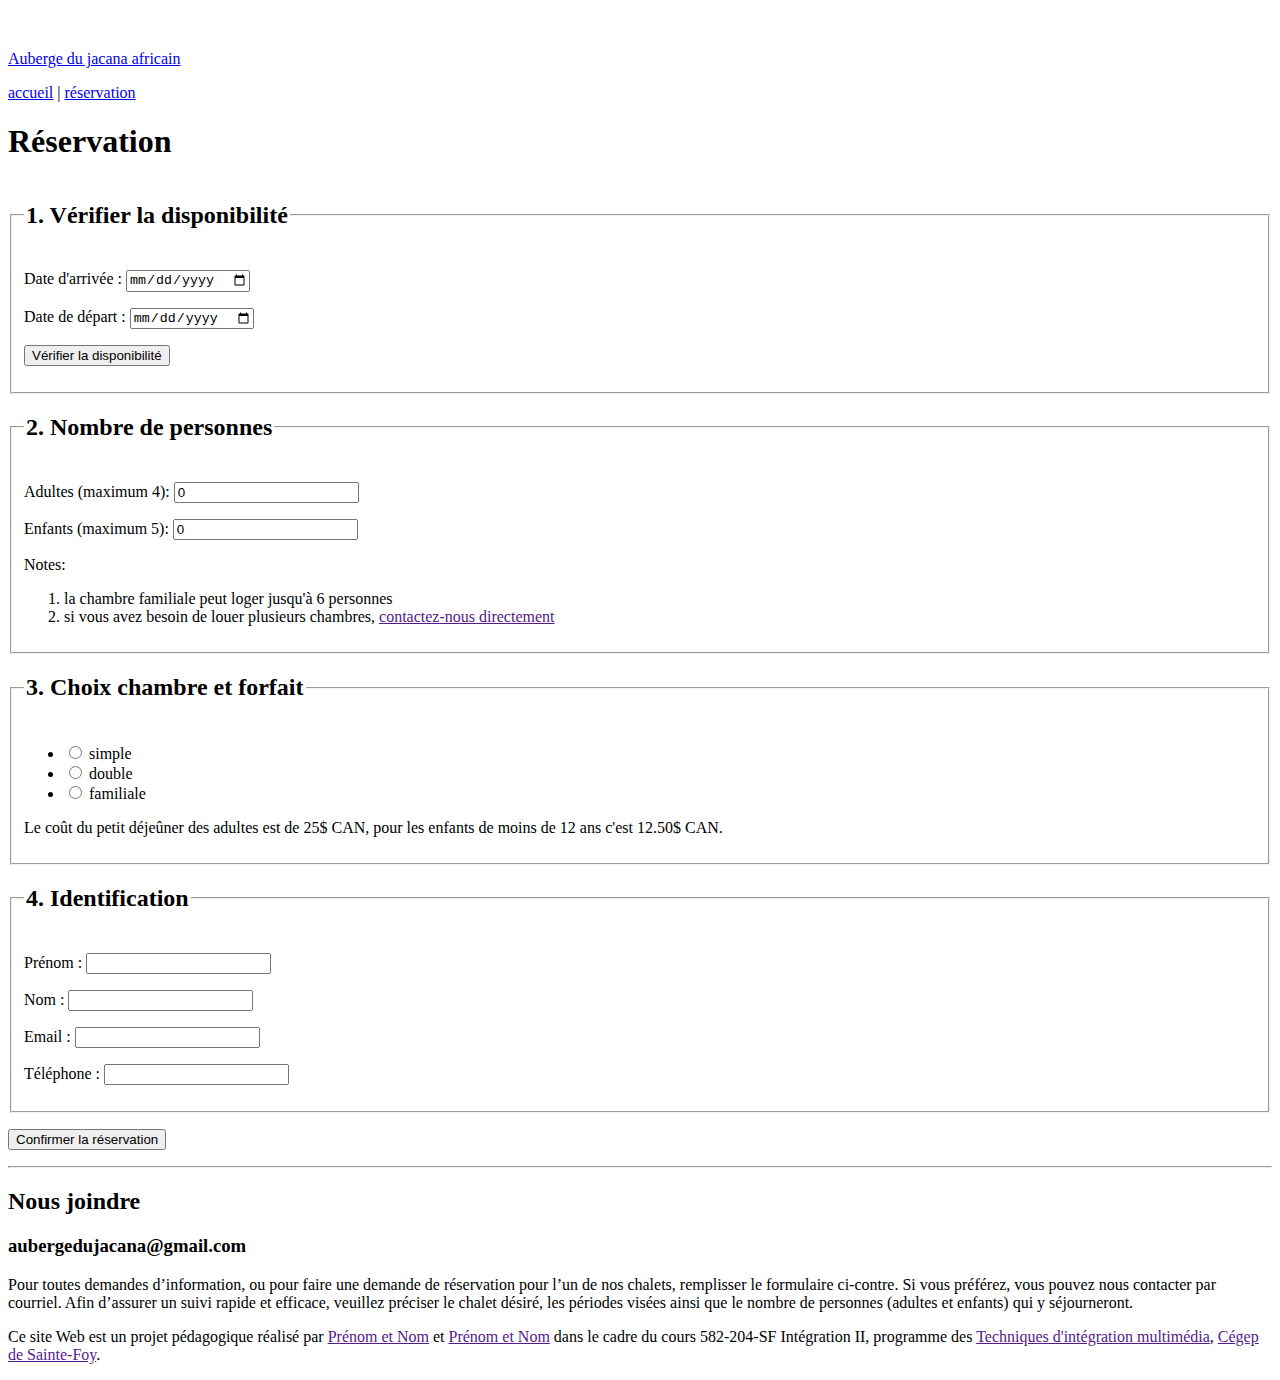
==== reservation/index.html @ 4b120c17 "TP 2 - volet 1" ====
<!DOCTYPE html>
<html lang="fr">

<head>
    <meta charset="UTF-8">
    <meta http-equiv="X-UA-Compatible" content="IE=edge">
    <meta name="viewport" content="width=device-width, initial-scale=1.0">

    <title>Réservation | Auberge du jacana africain</title>

</head>

<body>
    <header>
        <a href="../index.html">
            <p><img src="../images/logo-jacana.png" alt=""></p>
            <p class="titre">Auberge du jacana africain</p>
        </a>
        <!-- Ajouter un menu : Accueil, Historique, Région, Contact, Réservation -->
        <p> <a href="../index.html">accueil</a> | <a href="index.html">réservation</a>
    </header>

    <main>
        <h1>Réservation</h1>
        <form id="reservation-form" action="reservation.html">
            <fieldset class="form-section">
                <legend>
                    <h2>1. Vérifier la disponibilité</h2>
                </legend>
                <p>
                    <label for="date-arrivee">Date d'arrivée :</label>
                    <input required type="date" id="date-arrivee" name="date-arrivee">
                </p>

                <p>
                    <label for="date-depart">Date de départ :</label>
                    <input required type="date" id="date-depart" name="date-depart">
                </p>

                <p><button type="button" id="check-availability-button">Vérifier la disponibilité</button></p>
                <p id="availability-message"></p>
            </fieldset>

            <fieldset class="form-section">
                <legend>
                    <h2>2. Nombre de personnes </h2>
                </legend>
                <p>
                    <label for="adultes">Adultes (maximum 4):</label>
                    <input required id="adultes" name="adultes" type="number" value="0" max="4">
                </p>

                <p>
                    <label for="enfants">Enfants (maximum 5):</label>
                    <input required id="enfants" name="enfants" type="number" value="0" max="5">
                </p>

                <p class="notes">
                    Notes:
                </p>

                <ol>
                    <li>la chambre familiale peut loger jusqu'à 6 personnes</li>
                    <li>si vous avez besoin de louer plusieurs chambres, <a href="">contactez-nous directement</a></li>
                </ol>
            </fieldset>

            <fieldset class="form-section">
                <legend>
                    <h2>3. Choix chambre et forfait </h2>
                </legend>

                <!-- Trois boutons radio pour le choix du type de chambre simple, double ou familiale 
                Les boutons doivent être des images cliquables: utiliser images/types-de-chambre -->
                <ul>
                    <li>
                        <input required name="choixChambre" id="simple" type="radio" value="simple" />
                        <label for="simple">simple</label>
                    </li>
                    <li>
                        <input name="choixChambre" id="double" type="radio" value="double" />
                        <label for="chocolat">double</label>
                    </li>
                    <li>
                        <input name="choixChambre" id="familiale" type="radio" value="familiale" />
                        <label for="familiale">familiale</label>
                    </li>
                </ul>
                <!-- [case à cocher] Inclure le petit déjeuner s'il-vous-plaît -->

                <p> Le coût du petit déjeûner des adultes est de 25$ CAN, pour les enfants de moins de 12 ans c'est
                    12.50$
                    CAN.</p>

            </fieldset>

            <fieldset class="form-section">
                <legend>
                    <h2>4. Identification</h2>
                </legend>
                <p>
                    <label for="prenom">Prénom :</label>
                    <input required id="prenom" name="prenom" type="text" pattern="[A-Za-z\s]{2,32}">
                </p>

                <p>
                    <label for="nom">Nom :</label>
                    <input required id="nom" name="nom" type="text" pattern="[A-Za-z\s]{2,32}">
                </p>

                <p>
                    <label for="email">Email :</label>
                    <input required id="email" name="email" type="email">
                </p>

                <p>
                    <label for="telephone">Téléphone :</label>
                    <input required id="telephone" name="telephone" type="tel" pattern="[0-9]{3}[0-9]{3}[0-9]{4}" maxlength="10">
                </p>
            </fieldset>

            <p><button type="submit" id="bouton-soumettre">Confirmer la réservation</button></p>
        </form>
    </main>
    <hr>
    <aside>
        <h2>Nous joindre</h2>
        <h3>aubergedujacana@gmail.com</h3>
        <p>
            Pour toutes demandes d’information, ou pour faire une demande de réservation pour l’un de nos chalets,
            remplisser le formulaire ci-contre.
            Si vous préférez, vous pouvez nous contacter par courriel.
            Afin d’assurer un suivi rapide et efficace, veuillez préciser le chalet désiré, les périodes visées ainsi
            que le nombre de personnes (adultes et enfants) qui y séjourneront.

        </p>
    </aside>
    <footer>
        <!-- Intégrer les medias sociaux instagram et facebook + un bouton pour partager cette page -->
        <p>
            Ce site Web est un projet pédagogique réalisé par
            <a href="">Prénom et Nom</a> et <a href="">Prénom et Nom</a> dans le cadre du cours 582-204-SF Intégration
            II,
            programme des <a href="">Techniques d'intégration multimédia</a>,
            <a href="">Cégep de Sainte-Foy</a>.
        </p>
    </footer>
</body>

</html>
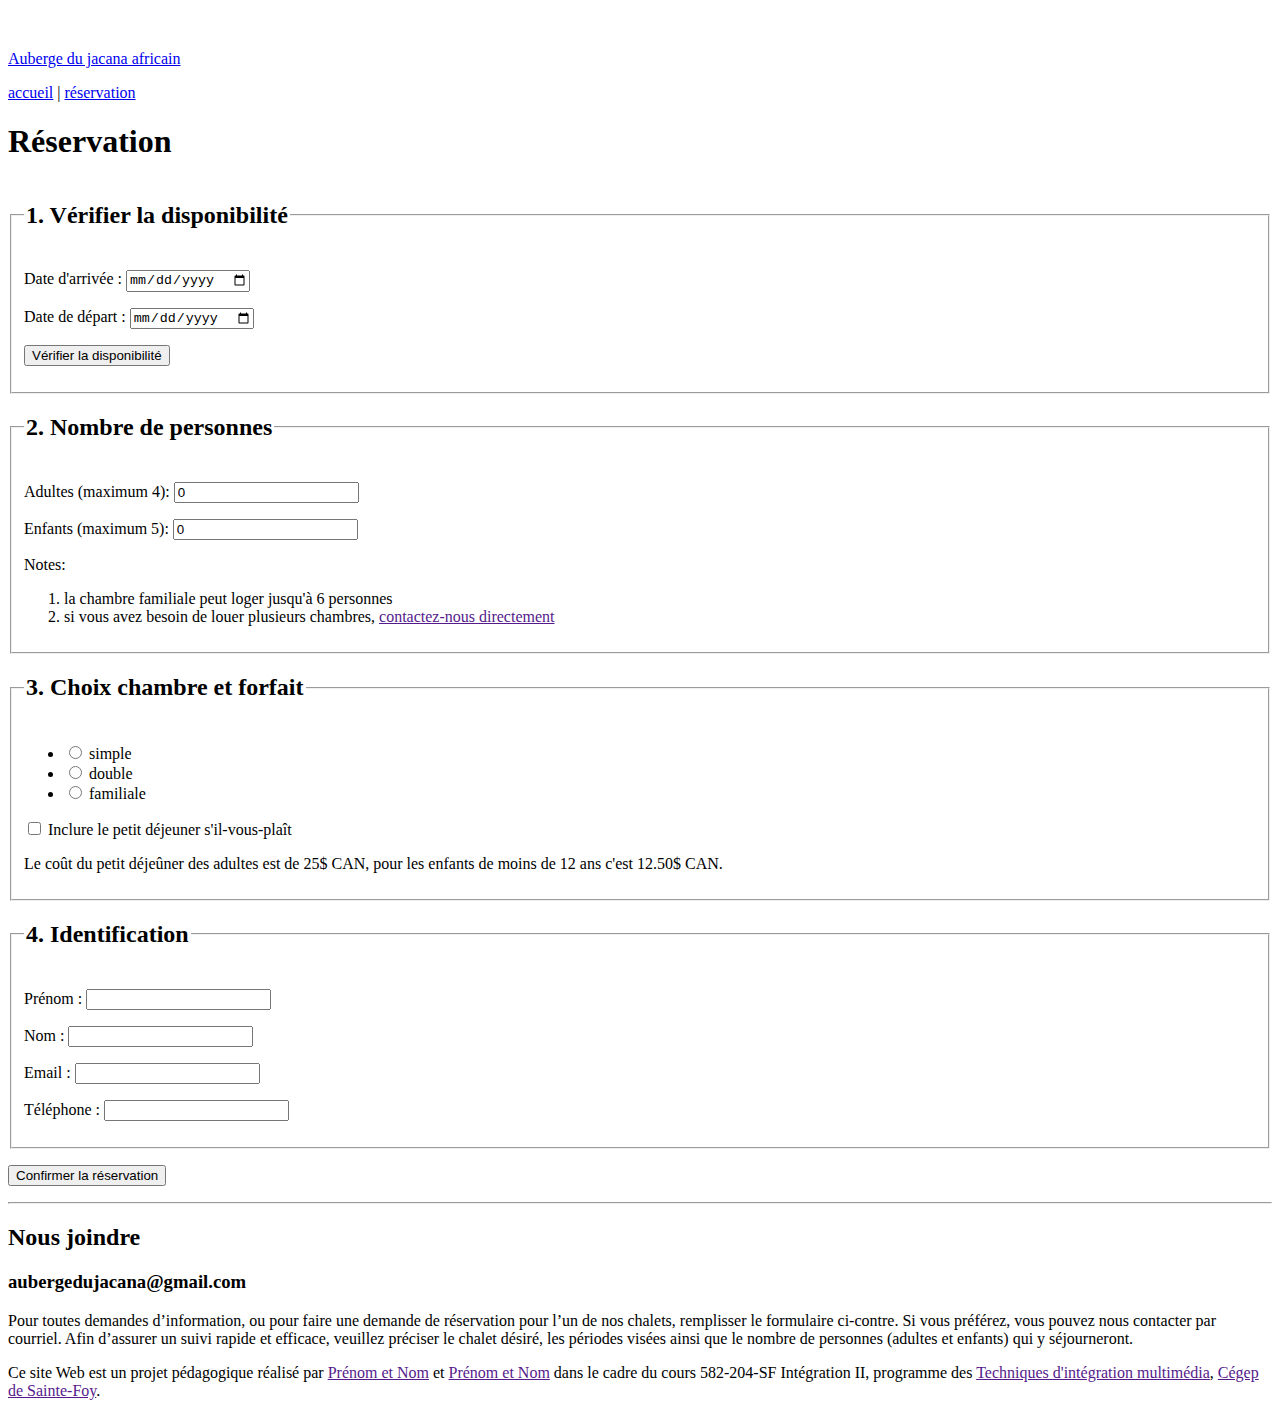
==== commit 90a8ecee: "ajout checkbox petit dejeuner" ====
--- a/reservation/index.html
+++ b/reservation/index.html
@@ -87,6 +87,10 @@
                     </li>
                 </ul>
                 <!-- [case à cocher] Inclure le petit déjeuner s'il-vous-plaît -->
+                <p>
+                    <input type="checkbox" id="petit-dejeuner" name="petit-dejeuner" value="petit-dejeuner">
+                    <label for="petit-dejeuner">Inclure le petit déjeuner s'il-vous-plaît</label>
+                </p>
 
                 <p> Le coût du petit déjeûner des adultes est de 25$ CAN, pour les enfants de moins de 12 ans c'est
                     12.50$
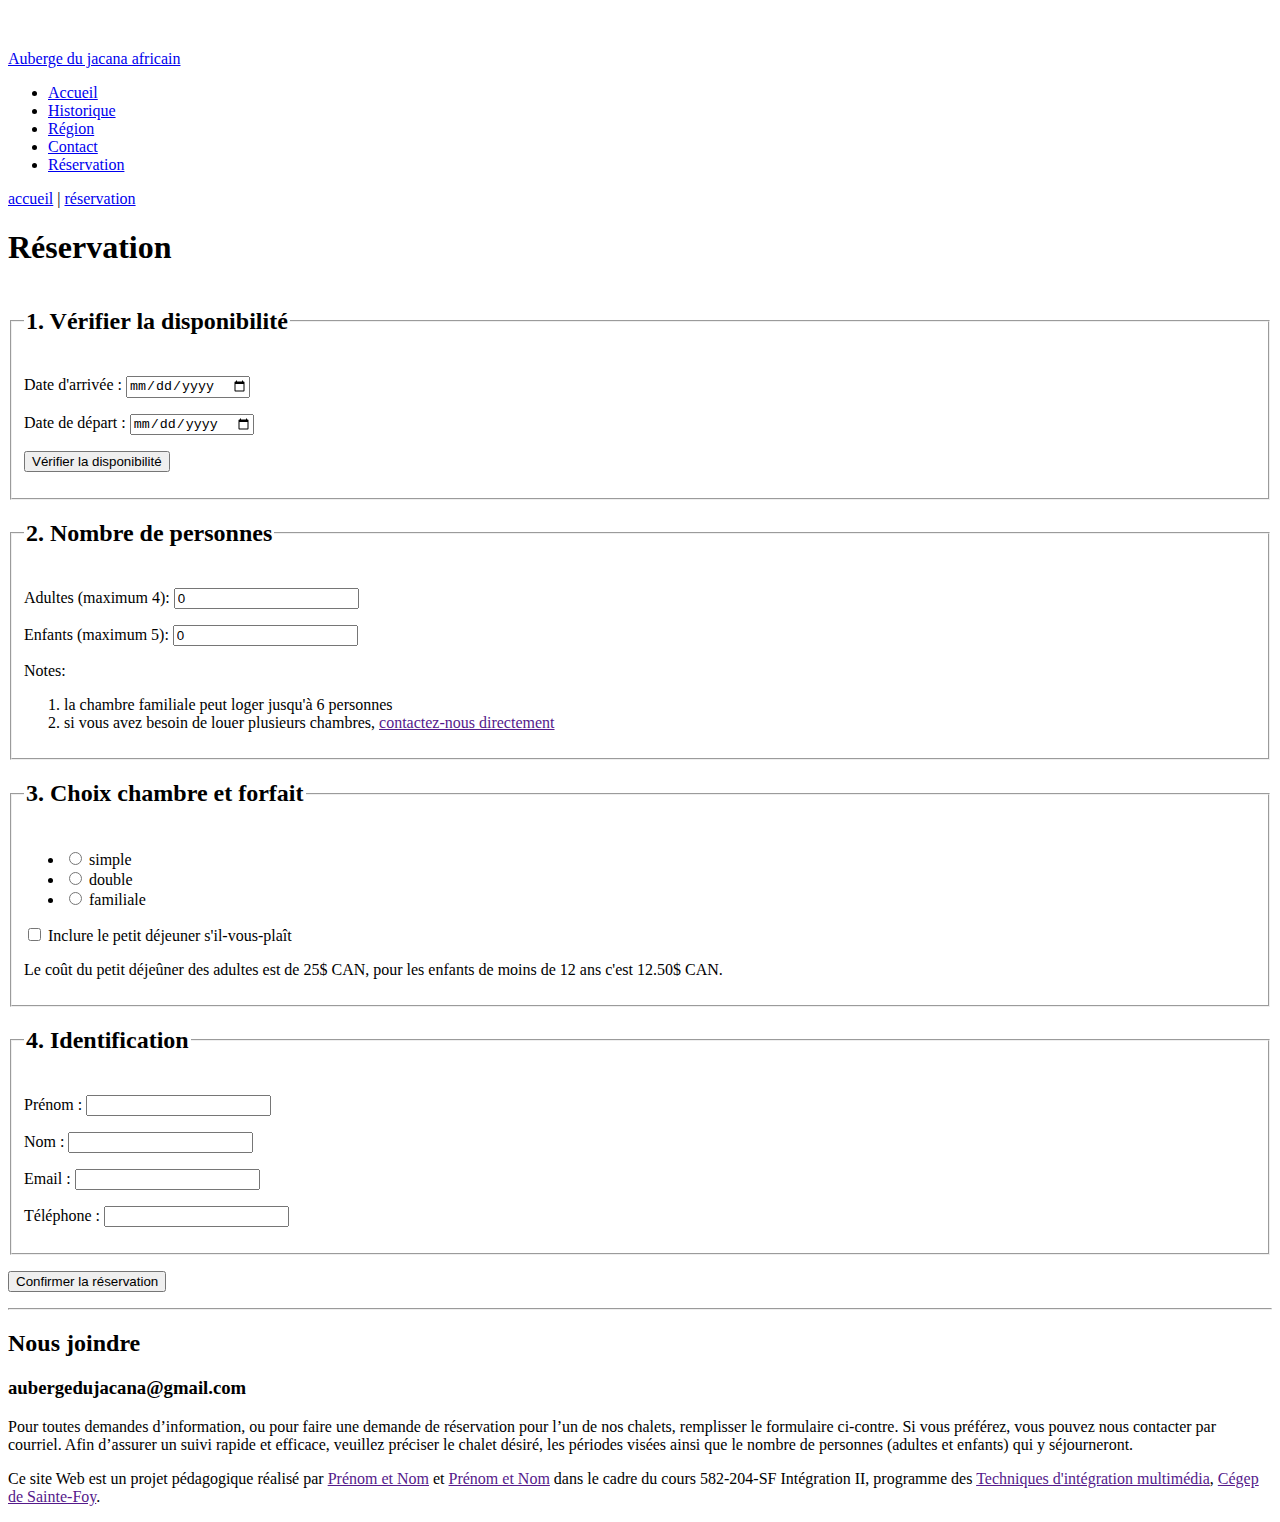
==== commit e2c29d0d: "carousel, js, css" ====
--- a/reservation/index.html
+++ b/reservation/index.html
@@ -8,15 +8,26 @@
 
     <title>Réservation | Auberge du jacana africain</title>
 
+    <link rel="stylesheet" href="css/styles.css">
+
 </head>
 
 <body>
-    <header>
+    <header class="rangee">
         <a href="../index.html">
             <p><img src="../images/logo-jacana.png" alt=""></p>
             <p class="titre">Auberge du jacana africain</p>
         </a>
         <!-- Ajouter un menu : Accueil, Historique, Région, Contact, Réservation -->
+        <nav class="rangee">
+            <ul>
+                <li><a href="../index.html">Accueil</a></li>
+                <li><a href="../historique.html">Historique</a></li>
+                <li><a href="../region.html">Région</a></li>
+                <li><a href="../contact.html">Contact</a></li>
+                <li><a href="index.html">Réservation</a></li>
+            </ul>
+        </nav>
         <p> <a href="../index.html">accueil</a> | <a href="index.html">réservation</a>
     </header>
 
@@ -72,7 +83,7 @@
 
                 <!-- Trois boutons radio pour le choix du type de chambre simple, double ou familiale 
                 Les boutons doivent être des images cliquables: utiliser images/types-de-chambre -->
-                <ul>
+                <ul class="mobile-rangee">
                     <li>
                         <input required name="choixChambre" id="simple" type="radio" value="simple" />
                         <label for="simple">simple</label>
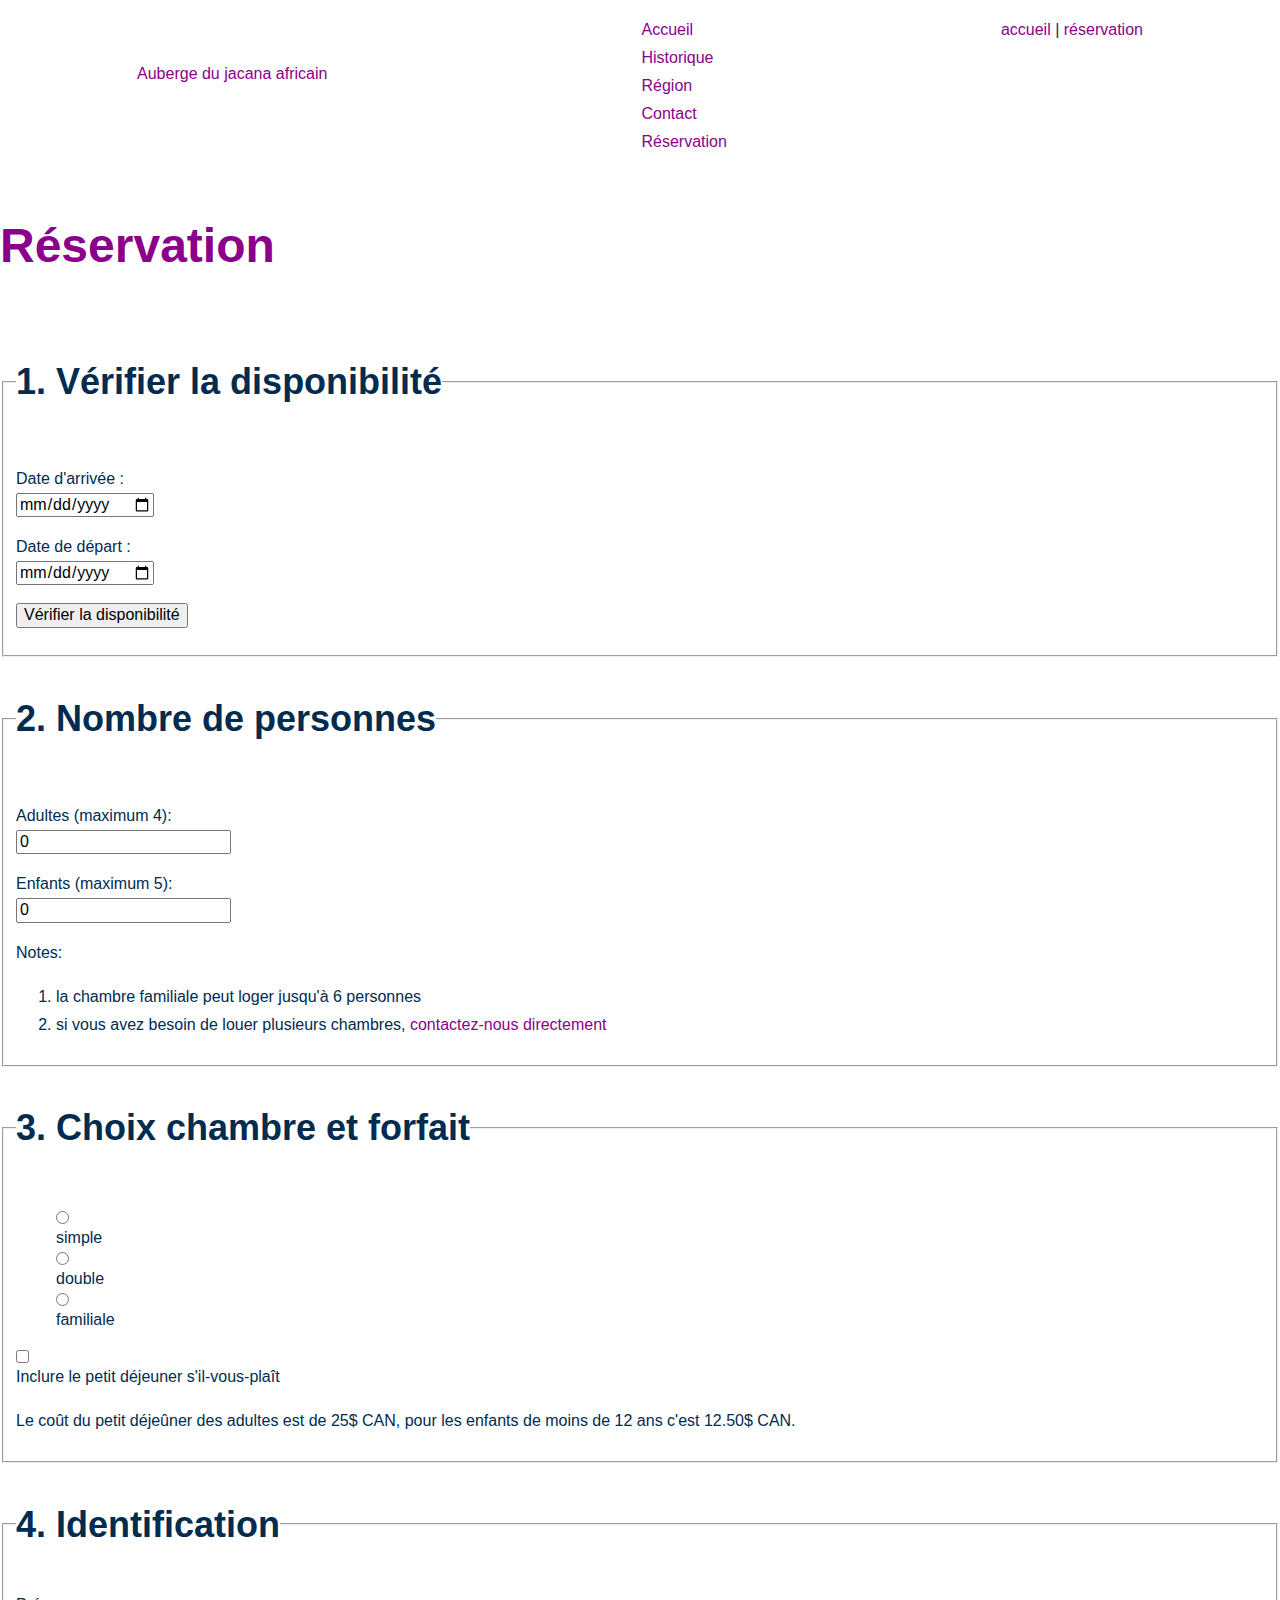
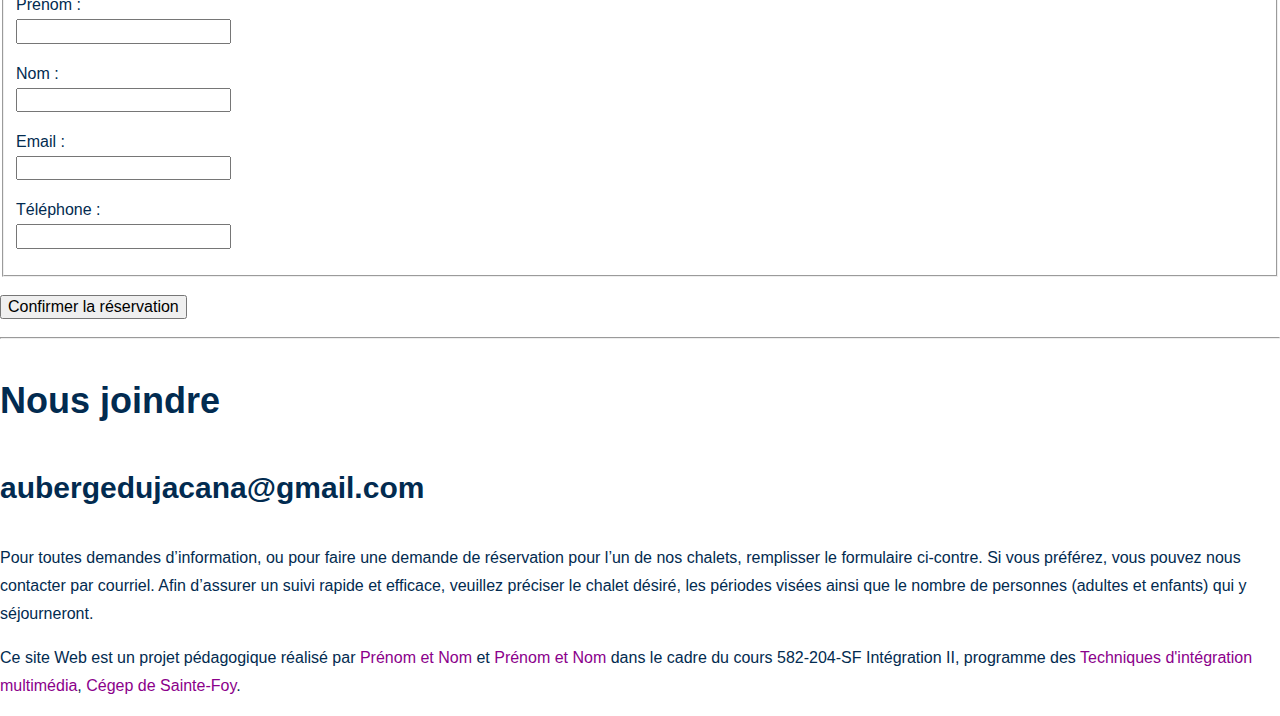
==== commit 7f474ae6: "l" ====
--- a/reservation/index.html
+++ b/reservation/index.html
@@ -8,7 +8,7 @@
 
     <title>Réservation | Auberge du jacana africain</title>
 
-    <link rel="stylesheet" href="css/styles.css">
+    <link rel="stylesheet" href="../css/styles.css">
 
 </head>
 
@@ -113,10 +113,10 @@
                 <legend>
                     <h2>4. Identification</h2>
                 </legend>
-                <p>
+                <div>
                     <label for="prenom">Prénom :</label>
                     <input required id="prenom" name="prenom" type="text" pattern="[A-Za-z\s]{2,32}">
-                </p>
+                </div>
 
                 <p>
                     <label for="nom">Nom :</label>
--- a/css/styles.css
+++ b/css/styles.css
@@ -0,0 +1,142 @@
+/* import all other css files in folder css */
+@import "normalize.css";
+@import "typo.css";
+@import "utilitaires.css";
+
+/* 
+    --couleur-texte: #022b50;
+    --couleur-titres-h1-h3: darkmagenta;
+    --couleur-dominante: darkmagenta;
+    --couleur-secondaire: #418cff;
+    --bg-couleur-contraste: #efefef;
+ */
+
+body {
+    color: var(--couleur-texte);
+}
+
+a {
+    color: var(--couleur-dominante);
+    text-decoration: none;
+}
+
+ul {
+    list-style: none;
+}
+
+h1 {
+    color: var(--couleur-titres-h1-h3);
+}
+
+.rangee {
+    display: flex;
+    flex-direction: column;
+    justify-content: space-around;
+}
+
+@media screen and (min-width: 600px) {
+    .rangee {
+        flex-direction: row;
+    }
+}
+
+/* Carousel */
+
+* {
+    box-sizing: border-box
+}
+
+/* Slideshow container */
+.slideshow-container {
+    max-width: 1000px;
+    position: relative;
+    margin: auto;
+}
+
+/* Hide the images by default */
+.mySlides {
+    display: none;
+}
+
+/* Next & previous buttons */
+.prev, .next {
+    cursor: pointer;
+    position: absolute;
+    top: 50%;
+    width: auto;
+    margin-top: -22px;
+    padding: 16px;
+    color: white;
+    font-weight: bold;
+    font-size: 18px;
+    transition: 0.6s ease;
+    border-radius: 0 3px 3px 0;
+    user-select: none;
+}
+
+/* Position the "next button" to the right */
+.next {
+    right: 0;
+    border-radius: 3px 0 0 3px;
+}
+
+/* On hover, add a black background color with a little bit see-through */
+.prev:hover, .next:hover {
+    background-color: rgba(0, 0, 0, 0.8);
+}
+
+/* Caption text */
+.text {
+    color: #f2f2f2;
+    font-size: 15px;
+    padding: 8px 12px;
+    position: absolute;
+    bottom: 8px;
+    width: 100%;
+    text-align: center;
+}
+
+/* Number text (1/3 etc) */
+.numbertext {
+    color: #f2f2f2;
+    font-size: 12px;
+    padding: 8px 12px;
+    position: absolute;
+    top: 0;
+}
+
+/* The dots/bullets/indicators */
+.dot {
+    cursor: pointer;
+    height: 15px;
+    width: 15px;
+    margin: 0 2px;
+    background-color: #bbb;
+    border-radius: 50%;
+    display: inline-block;
+    transition: background-color 0.6s ease;
+}
+
+.active, .dot:hover {
+    background-color: #717171;
+}
+
+/* Fading animation */
+.fade {
+    animation-name: fade;
+    animation-duration: 1.5s;
+}
+
+@keyframes fade {
+    from {
+        opacity: .4
+    }
+
+    to {
+        opacity: 1
+    }
+}
+
+label, input {
+    display: block;
+}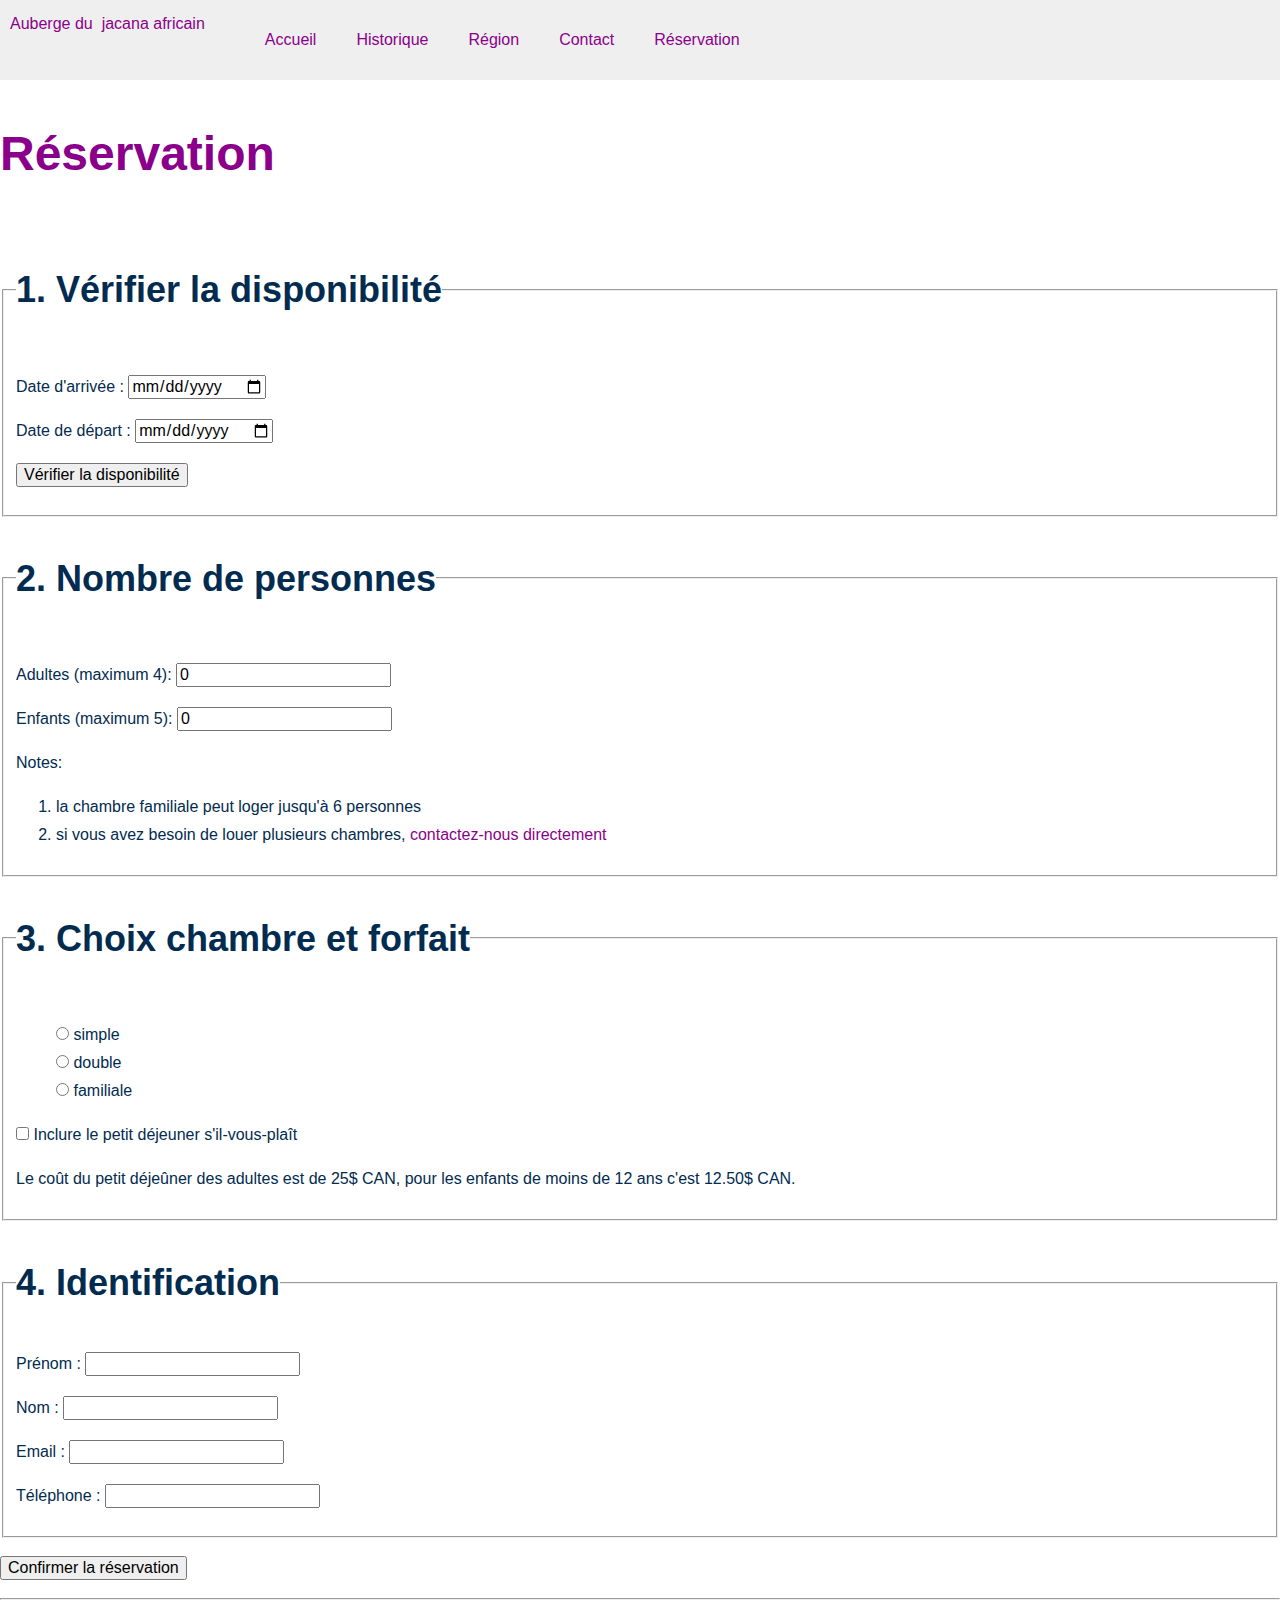
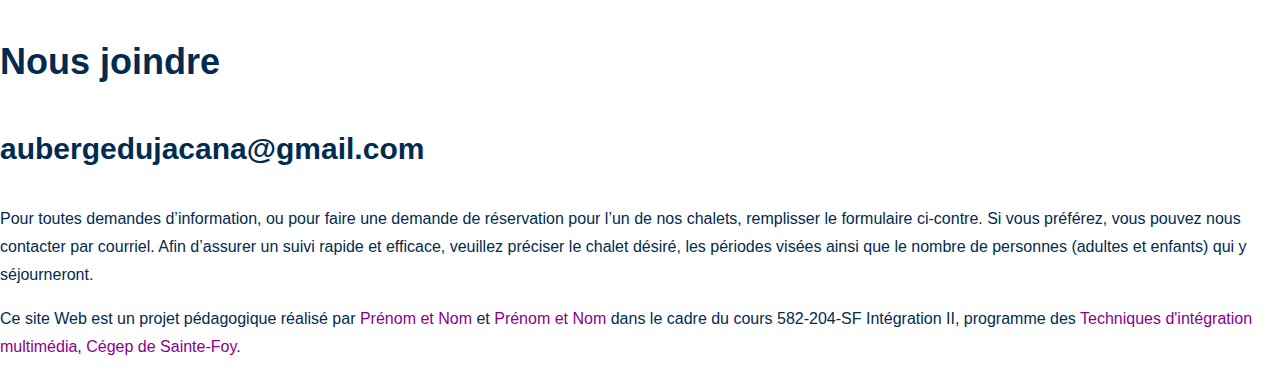
==== commit a2b88f32: "added things" ====
--- a/reservation/index.html
+++ b/reservation/index.html
@@ -14,13 +14,16 @@
 
 <body>
     <header class="rangee">
-        <a href="../index.html">
-            <p><img src="../images/logo-jacana.png" alt=""></p>
-            <p class="titre">Auberge du jacana africain</p>
+        <a href="../index.html" class="signature">
+            <span class="signature__span">Auberge </span>
+            <span class="signature__span">du </span>
+            <img src="../images/logo-jacana.png" alt="" class="signature__logo">
+            <span class="signature__span">jacana </span>
+            <span class="signature__span">africain</span>
         </a>
         <!-- Ajouter un menu : Accueil, Historique, Région, Contact, Réservation -->
-        <nav class="rangee">
-            <ul>
+        <nav class="nav">
+            <ul class="rangee">
                 <li><a href="../index.html">Accueil</a></li>
                 <li><a href="../historique.html">Historique</a></li>
                 <li><a href="../region.html">Région</a></li>
@@ -28,7 +31,6 @@
                 <li><a href="index.html">Réservation</a></li>
             </ul>
         </nav>
-        <p> <a href="../index.html">accueil</a> | <a href="index.html">réservation</a>
     </header>
 
     <main>
@@ -52,6 +54,7 @@
                 <p id="availability-message"></p>
             </fieldset>
 
+            <!-- nombre de personnes -->
             <fieldset class="form-section">
                 <legend>
                     <h2>2. Nombre de personnes </h2>
@@ -76,6 +79,7 @@
                 </ol>
             </fieldset>
 
+            <!-- Choix de chambre -->
             <fieldset class="form-section">
                 <legend>
                     <h2>3. Choix chambre et forfait </h2>
@@ -109,6 +113,7 @@
 
             </fieldset>
 
+            <!-- Identification -->
             <fieldset class="form-section">
                 <legend>
                     <h2>4. Identification</h2>
--- a/css/styles.css
+++ b/css/styles.css
@@ -28,115 +28,57 @@
     color: var(--couleur-titres-h1-h3);
 }
 
+header a {
+    max-height: 10rem;
+}
+
+header img {
+    height: 100%;
+}
+
 .rangee {
+    display: flex;
+    flex-direction: row;
+}
+
+.colonne {
     display: flex;
     flex-direction: column;
     justify-content: space-around;
 }
 
-@media screen and (min-width: 600px) {
-    .rangee {
-        flex-direction: row;
-    }
+.rangee li {
+    margin: 0 2rem;
 }
 
-/* Carousel */
-
-* {
-    box-sizing: border-box
+header {
+    background-color: var(--bg-couleur-contraste);
+    color: white;
+    padding: 1rem;
 }
 
-/* Slideshow container */
-.slideshow-container {
-    max-width: 1000px;
-    position: relative;
-    margin: auto;
+header nav {
+    align-items: center;
+    display: flex;
+    flex-direction: column;
 }
 
-/* Hide the images by default */
-.mySlides {
-    display: none;
-}
 
-/* Next & previous buttons */
-.prev, .next {
-    cursor: pointer;
-    position: absolute;
-    top: 50%;
-    width: auto;
-    margin-top: -22px;
-    padding: 16px;
-    color: white;
-    font-weight: bold;
-    font-size: 18px;
-    transition: 0.6s ease;
-    border-radius: 0 3px 3px 0;
-    user-select: none;
-}
-
-/* Position the "next button" to the right */
-.next {
-    right: 0;
-    border-radius: 3px 0 0 3px;
-}
-
-/* On hover, add a black background color with a little bit see-through */
-.prev:hover, .next:hover {
-    background-color: rgba(0, 0, 0, 0.8);
-}
-
-/* Caption text */
-.text {
-    color: #f2f2f2;
-    font-size: 15px;
-    padding: 8px 12px;
-    position: absolute;
-    bottom: 8px;
-    width: 100%;
-    text-align: center;
-}
-
-/* Number text (1/3 etc) */
-.numbertext {
-    color: #f2f2f2;
-    font-size: 12px;
-    padding: 8px 12px;
-    position: absolute;
-    top: 0;
-}
-
-/* The dots/bullets/indicators */
-.dot {
-    cursor: pointer;
-    height: 15px;
-    width: 15px;
-    margin: 0 2px;
-    background-color: #bbb;
-    border-radius: 50%;
-    display: inline-block;
-    transition: background-color 0.6s ease;
-}
-
-.active, .dot:hover {
-    background-color: #717171;
-}
-
-/* Fading animation */
-.fade {
-    animation-name: fade;
-    animation-duration: 1.5s;
-}
-
-@keyframes fade {
-    from {
-        opacity: .4
+@media (max-width: 768px) {
+    .rangee li {
+        margin: 0 2rem;
     }
 
-    to {
-        opacity: 1
+    header {
+        background-color: var(--bg-couleur-contraste);
+        color: white;
+        padding: 1rem;
     }
-}
 
-label, input {
-    display: block;
+    header nav {
+        align-items: center;
+        display: flex;
+        flex-direction: row;
+        justify-content: space-between;
+    }
 }